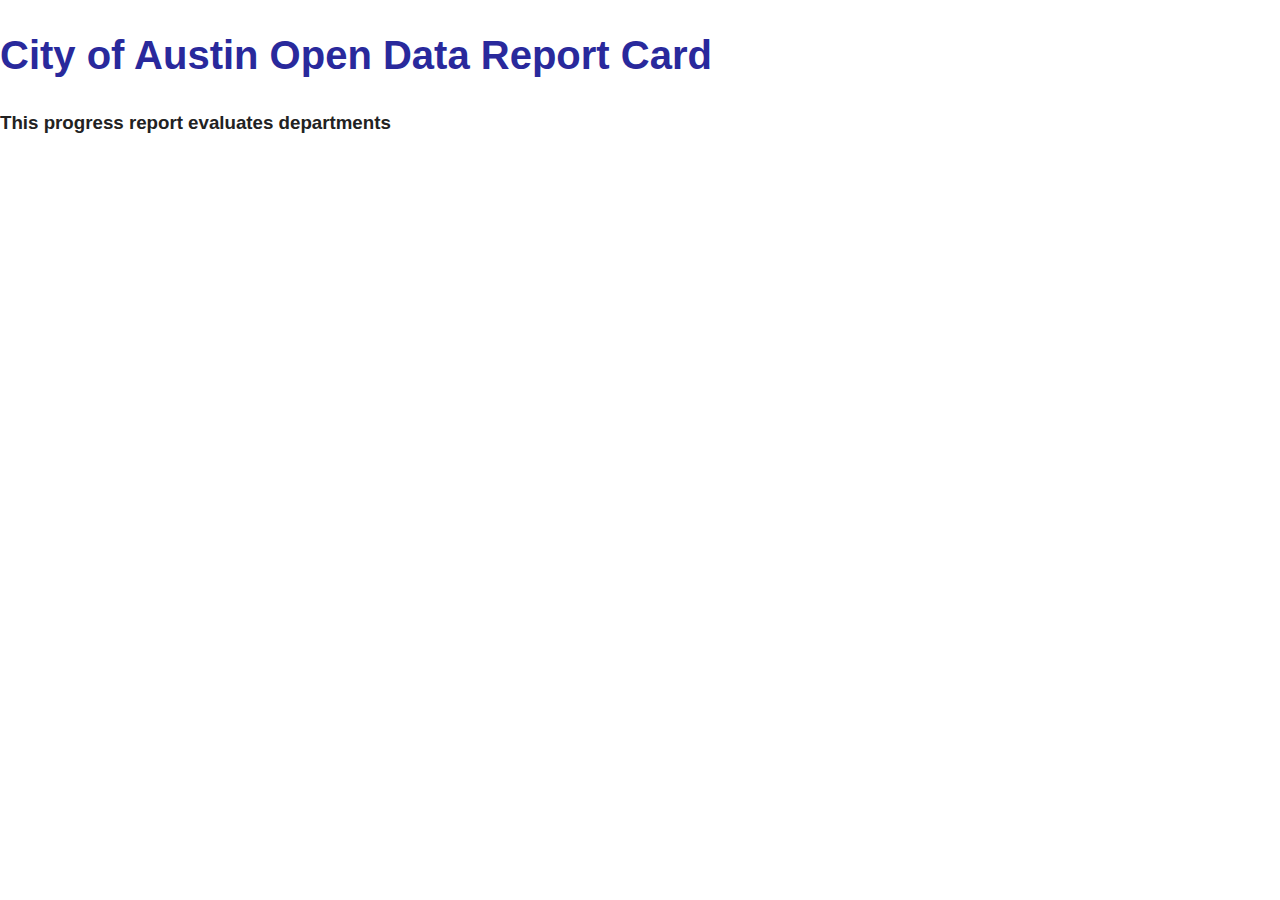
==== index.html @ 10dd1a18 "initial commit" ====
<!doctype html>
<html class="no-js" lang="">
    <head>
        <meta charset="utf-8">
        <meta http-equiv="x-ua-compatible" content="ie=edge">
        <title></title>
        <meta name="description" content="">
        <meta name="viewport" content="width=device-width, initial-scale=1">

        <link rel="apple-touch-icon" href="apple-touch-icon.png">
        <!-- Place favicon.ico in the root directory -->

        <link rel="stylesheet" href="css/normalize.css">
        <link rel="stylesheet" href="css/main.css">
        <script src="js/vendor/modernizr-2.8.3.min.js"></script>
    </head>
    <body>
        <!--[if lt IE 8]>
            <p class="browserupgrade">You are using an <strong>outdated</strong> browser. Please <a href="http://browsehappy.com/">upgrade your browser</a> to improve your experience.</p>
        <![endif]-->




        <!-- Add your site or application content here -->
        <h1 class="hero-text" id="thing">City of Austin Open Data Report Card</h1>
        <h3>This progress report evaluates
            <span class="dept-count"></span>
            departments
        </h3>

        <div class="container">
        </div>






        <script src="https://ajax.googleapis.com/ajax/libs/jquery/1.11.3/jquery.min.js"></script>
        <script>window.jQuery || document.write('<script src="js/vendor/jquery-1.11.3.min.js"><\/script>')</script>
        <script src="js/plugins.js"></script>
        <script src="js/main.js"></script>

        <!-- Google Analytics: change UA-XXXXX-X to be your site's ID. -->
        <script>
            (function(b,o,i,l,e,r){b.GoogleAnalyticsObject=l;b[l]||(b[l]=
            function(){(b[l].q=b[l].q||[]).push(arguments)});b[l].l=+new Date;
            e=o.createElement(i);r=o.getElementsByTagName(i)[0];
            e.src='https://www.google-analytics.com/analytics.js';
            r.parentNode.insertBefore(e,r)}(window,document,'script','ga'));
            ga('create','UA-XXXXX-X','auto');ga('send','pageview');
        </script>
    </body>
</html>
---- css/main.css ----
/*! HTML5 Boilerplate v5.2.0 | MIT License | https://html5boilerplate.com/ */

/*
 * What follows is the result of much research on cross-browser styling.
 * Credit left inline and big thanks to Nicolas Gallagher, Jonathan Neal,
 * Kroc Camen, and the H5BP dev community and team.
 */

/* ==========================================================================
   Base styles: opinionated defaults
   ========================================================================== */

html {
    color: #222;
    font-size: 1em;
    line-height: 1.4;
}

/*
 * Remove text-shadow in selection highlight:
 * https://twitter.com/miketaylr/status/12228805301
 *
 * These selection rule sets have to be separate.
 * Customize the background color to match your design.
 */

::-moz-selection {
    background: #b3d4fc;
    text-shadow: none;
}

::selection {
    background: #b3d4fc;
    text-shadow: none;
}

/*
 * A better looking default horizontal rule
 */

hr {
    display: block;
    height: 1px;
    border: 0;
    border-top: 1px solid #ccc;
    margin: 1em 0;
    padding: 0;
}

/*
 * Remove the gap between audio, canvas, iframes,
 * images, videos and the bottom of their containers:
 * https://github.com/h5bp/html5-boilerplate/issues/440
 */

audio,
canvas,
iframe,
img,
svg,
video {
    vertical-align: middle;
}

/*
 * Remove default fieldset styles.
 */

fieldset {
    border: 0;
    margin: 0;
    padding: 0;
}

/*
 * Allow only vertical resizing of textareas.
 */

textarea {
    resize: vertical;
}

/* ==========================================================================
   Browser Upgrade Prompt
   ========================================================================== */

.browserupgrade {
    margin: 0.2em 0;
    background: #ccc;
    color: #000;
    padding: 0.2em 0;
}

/* ==========================================================================
   Author's custom styles
   ========================================================================== */

.hero-text {
    color:#29299c;
    font-size:40px;
}

.card {
    border:1px solid black;
    width:24%;
    height:200px;
}

.container {
    display: flex;
    flex-direction:row;
    flex-wrap:wrap;
}

.dept-name {
    color:#3f3f51;
    text-align: center;
    margin: 10px 20px;

}

.score-row{
    display: flex;
}

.score {
    width:25%;
}
.score-title{
    font-size: 12px;
}
.score-text{
    font-size: 10px;
}












/* ==========================================================================
   Helper classes
   ========================================================================== */

/*
 * Hide visually and from screen readers:
 */

.hidden {
    display: none !important;
}

/*
 * Hide only visually, but have it available for screen readers:
 * http://snook.ca/archives/html_and_css/hiding-content-for-accessibility
 */

.visuallyhidden {
    border: 0;
    clip: rect(0 0 0 0);
    height: 1px;
    margin: -1px;
    overflow: hidden;
    padding: 0;
    position: absolute;
    width: 1px;
}

/*
 * Extends the .visuallyhidden class to allow the element
 * to be focusable when navigated to via the keyboard:
 * https://www.drupal.org/node/897638
 */

.visuallyhidden.focusable:active,
.visuallyhidden.focusable:focus {
    clip: auto;
    height: auto;
    margin: 0;
    overflow: visible;
    position: static;
    width: auto;
}

/*
 * Hide visually and from screen readers, but maintain layout
 */

.invisible {
    visibility: hidden;
}

/*
 * Clearfix: contain floats
 *
 * For modern browsers
 * 1. The space content is one way to avoid an Opera bug when the
 *    `contenteditable` attribute is included anywhere else in the document.
 *    Otherwise it causes space to appear at the top and bottom of elements
 *    that receive the `clearfix` class.
 * 2. The use of `table` rather than `block` is only necessary if using
 *    `:before` to contain the top-margins of child elements.
 */

.clearfix:before,
.clearfix:after {
    content: " "; /* 1 */
    display: table; /* 2 */
}

.clearfix:after {
    clear: both;
}

/* ==========================================================================
   EXAMPLE Media Queries for Responsive Design.
   These examples override the primary ('mobile first') styles.
   Modify as content requires.
   ========================================================================== */

@media only screen and (min-width: 35em) {
    /* Style adjustments for viewports that meet the condition */
}

@media print,
       (-webkit-min-device-pixel-ratio: 1.25),
       (min-resolution: 1.25dppx),
       (min-resolution: 120dpi) {
    /* Style adjustments for high resolution devices */
}

/* ==========================================================================
   Print styles.
   Inlined to avoid the additional HTTP request:
   http://www.phpied.com/delay-loading-your-print-css/
   ========================================================================== */

@media print {
    *,
    *:before,
    *:after {
        background: transparent !important;
        color: #000 !important; /* Black prints faster:
                                   http://www.sanbeiji.com/archives/953 */
        box-shadow: none !important;
        text-shadow: none !important;
    }

    a,
    a:visited {
        text-decoration: underline;
    }

    a[href]:after {
        content: " (" attr(href) ")";
    }

    abbr[title]:after {
        content: " (" attr(title) ")";
    }

    /*
     * Don't show links that are fragment identifiers,
     * or use the `javascript:` pseudo protocol
     */

    a[href^="#"]:after,
    a[href^="javascript:"]:after {
        content: "";
    }

    pre,
    blockquote {
        border: 1px solid #999;
        page-break-inside: avoid;
    }

    /*
     * Printing Tables:
     * http://css-discuss.incutio.com/wiki/Printing_Tables
     */

    thead {
        display: table-header-group;
    }

    tr,
    img {
        page-break-inside: avoid;
    }

    img {
        max-width: 100% !important;
    }

    p,
    h2,
    h3 {
        orphans: 3;
        widows: 3;
    }

    h2,
    h3 {
        page-break-after: avoid;
    }
}
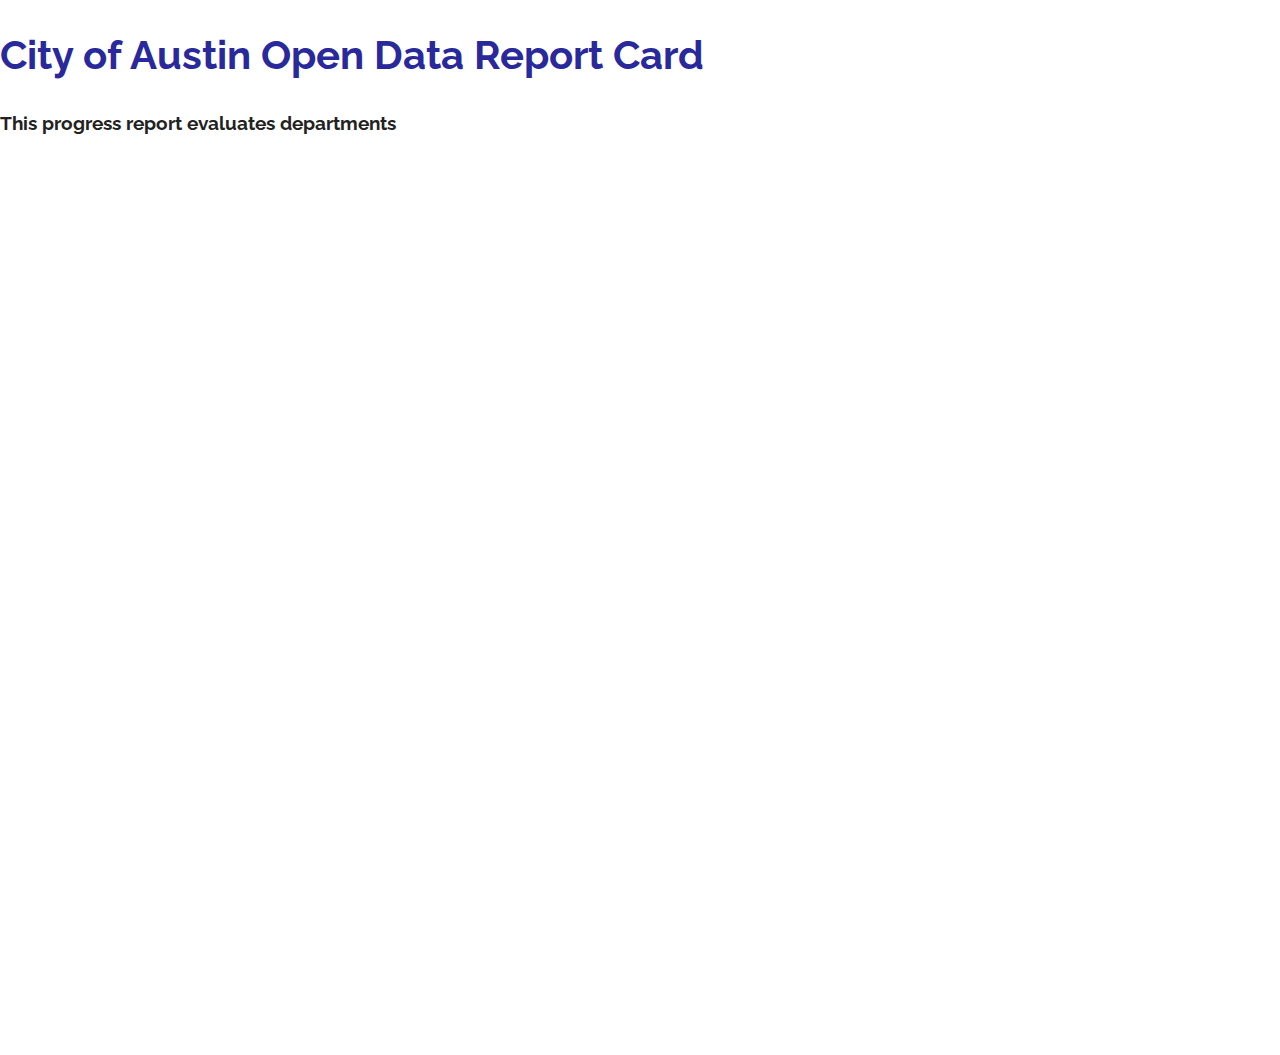
==== commit 3363081a: "I make you look pretty...ish" ====
--- a/index.html
+++ b/index.html
@@ -12,6 +12,7 @@
 
         <link rel="stylesheet" href="css/normalize.css">
         <link rel="stylesheet" href="css/main.css">
+        <link href='http://fonts.googleapis.com/css?family=Raleway:400,800' rel='stylesheet' type='text/css'>
         <script src="js/vendor/modernizr-2.8.3.min.js"></script>
     </head>
     <body>
--- a/css/main.css
+++ b/css/main.css
@@ -80,6 +80,13 @@
     resize: vertical;
 }
 
+html {
+  box-sizing: border-box;
+}
+*, *:before, *:after {
+  box-sizing: inherit;
+}
+
 /* ==========================================================================
    Browser Upgrade Prompt
    ========================================================================== */
@@ -95,44 +102,86 @@
    Author's custom styles
    ========================================================================== */
 
+h1, h2, h3, p, span {
+    font-family: 'Raleway', sans-serif;
+}
+
+.hero {
+    text-align: center;
+}
+
 .hero-text {
-    color:#29299c;
-    font-size:40px;
+    color: #29299c;
+    font-size: 40px;
+}
+
+.container {
+    /*border: 5px solid goldenrod;*/
+    display: flex;
+    flex-wrap: wrap;
+    flex-direction: row;
+    height: 100vh;
+    width: 100vw;
 }
 
 .card {
-    border:1px solid black;
-    width:24%;
-    height:200px;
-}
-
-.container {
+    border: 1px solid black;
+    width: 20%;
+    text-align: center;
+}
+
+.dept-icon {
+    height: 50px;
+}
+
+.metric-icon {
+    height: 45px;
+}
+
+.dept-name {
+    color: #3f3f51;
+    text-align: center;
+    margin: 0px;
+    padding: 10px 20px;
+    font-weight: bold;
+
+}
+
+.score-row {
     display: flex;
-    flex-direction:row;
-    flex-wrap:wrap;
-}
-
-.dept-name {
-    color:#3f3f51;
+    height: 75px;
+    padding: 7px;
     text-align: center;
-    margin: 10px 20px;
-
-}
-
-.score-row{
-    display: flex;
 }
 
 .score {
-    width:25%;
-}
-.score-title{
+    width: 25%;
+}
+
+.score .yellow {
+    color: black;
+}
+
+.score-title {
     font-size: 12px;
 }
-.score-text{
+
+.score-text {
     font-size: 10px;
-}
-
+    color: white;
+}
+
+.green {
+    background: green;
+}
+
+.yellow {
+    background: yellow;
+}
+
+.red {
+    background: red;
+}
 
 
 
